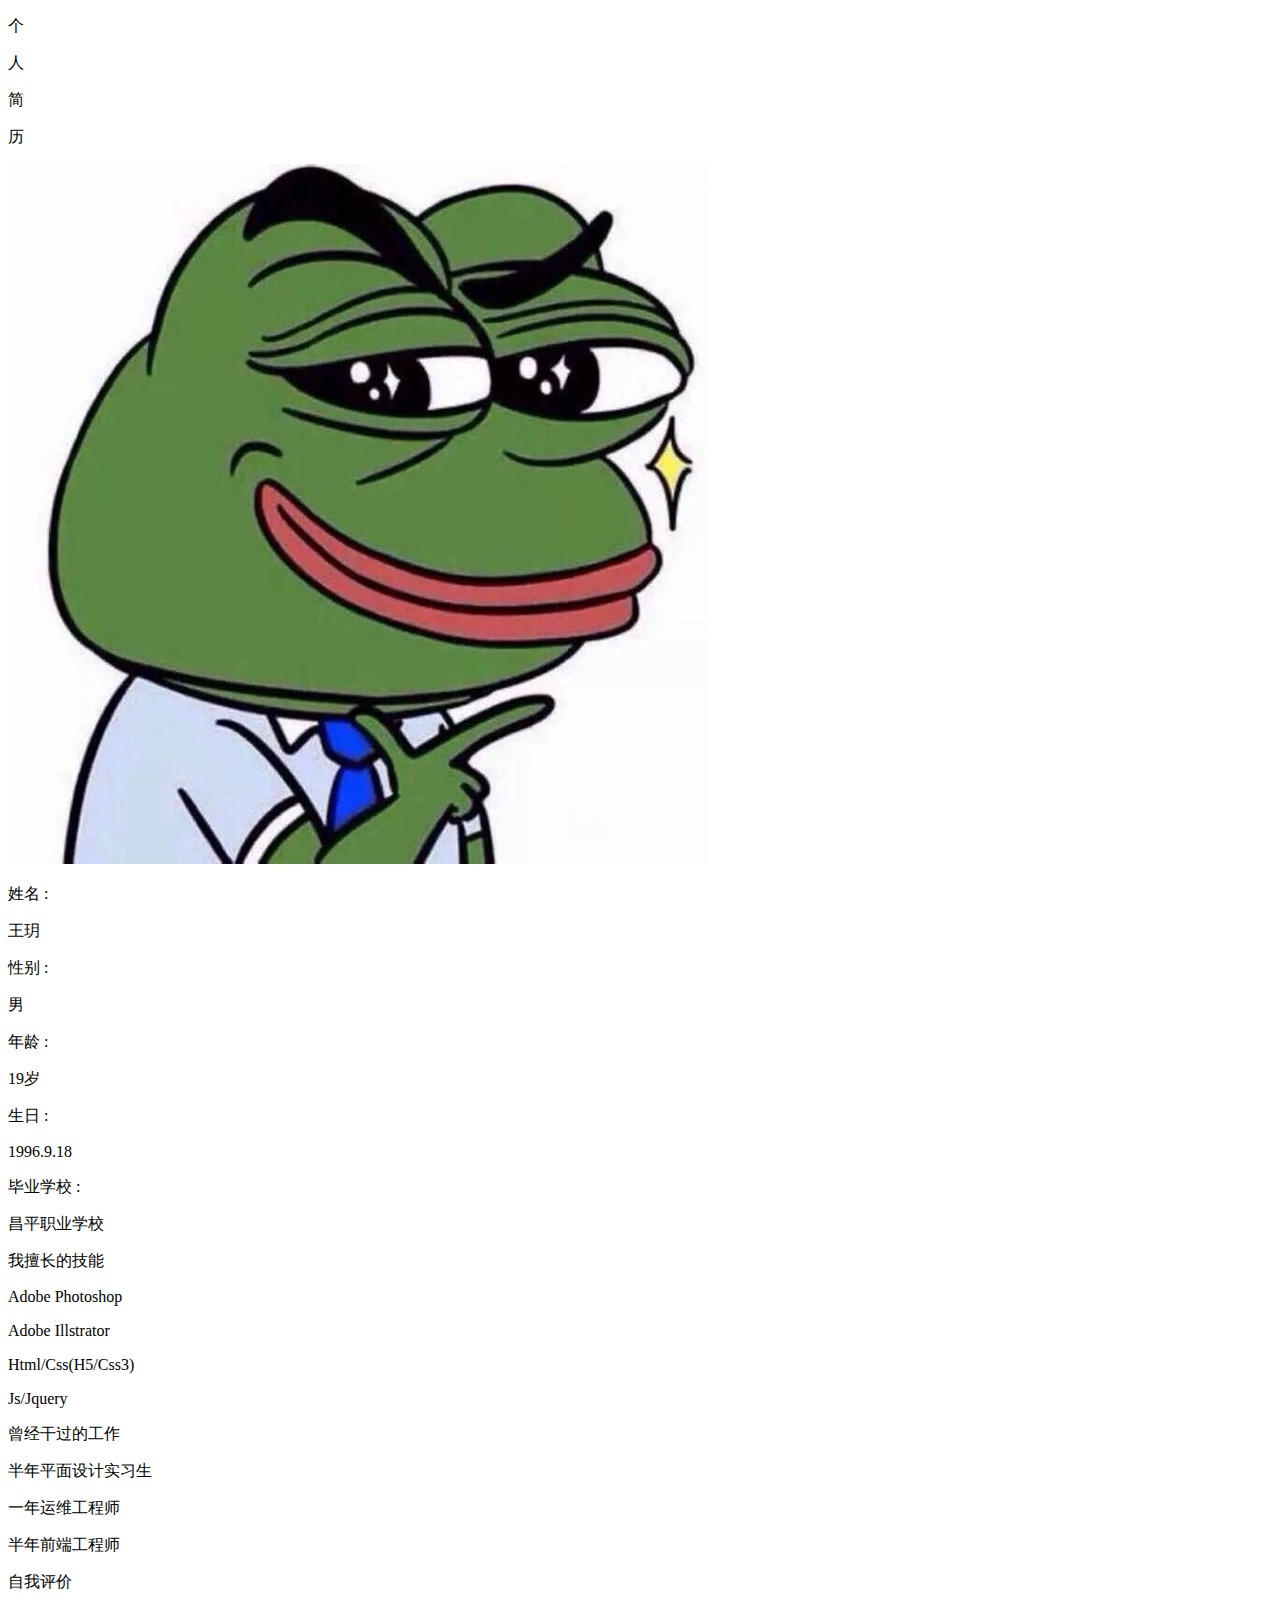
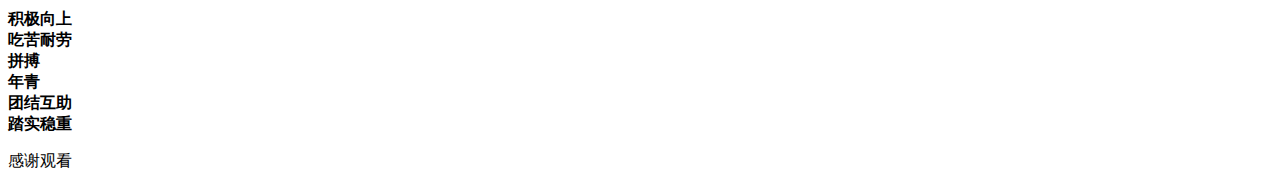
==== index.html @ b0c21157 "lalalala1" ====
<!DOCTYPE html>
<html>
<head>
    <meta charset="UTF-8">
    <meta name="viewport"
          content="width=device-width, user-scalable=no, initial-scale=1.0, maximum-scale=1.0, minimum-scale=1.0">
    <title>王玥个人简历</title>
    <link charset="utf-8" type="text/css" rel="stylesheet" href="css/reset.min.css"/>
    <link charset="utf-8" type="text/css" rel="stylesheet" href="css/swiper.min.css"/>
    <link charset="utf-8" type="text/css" rel="stylesheet" href="css/index.css"/>
</head>
<body>
<section class="main" id="main">
    <!--music-->
    <div class="music" id="music">
        <audio id="musicAudio" src="audio/wudi1.mp3" preload="none" loop></audio>
    </div>
    <!--swiper-->
    <div class="swiper-container">
        <div class="swiper-wrapper">
            <!--slide1-->
            <div class="swiper-slide slide1">
                <p>个</p>
                <p>人</p>
                <p>简</p>
                <p>历</p>
                <span class="span1"></span>
            </div>
            <!--slide2-->
            <div class="swiper-slide slide2">
                <img class="img1" src="img/123.jpeg"/>
                <span class="span1"></span>

                <p>姓名 :</p>

                <p>王玥</p>

                <p>性别 :</p>

                <p>男</p>

                <p>年龄 :</p>

                <p>19岁</p>

                <p>生日 :</p>

                <p>1996.9.18</p>

                <p>毕业学校 :</p>

                <p>昌平职业学校</p>
            </div>
            <!--slide3-->
            <div class="swiper-slide slide3">
                <span class="span1"></span>
                <p>我擅长的技能</p>

                <p>Adobe Photoshop</p>

                <p>Adobe Illstrator</p>

                <p>Html/Css(H5/Css3)</p>

                <p>Js/Jquery</p>

                <p>曾经干过的工作</p>

                <p>半年平面设计实习生</p>

                <p>一年运维工程师</p>

                <p>半年前端工程师</p>
            </div>
            <!--slide4-->
            <div class="swiper-slide slide4">
                <span class="span1"></span>
                <p>自我评价</p>
                <div class="tou">
                <span>
                    <b>积极向上</b>
                </span>
                </div>
                <div class="zhong">
                    <span>
                        <b>吃苦耐劳</b>
                    </span>
                </div>
                <div class="left">
                    <span>
                        <b>拼搏</b>
                    </span>
                </div>
                <div class="right">
                    <span>
                        <b>年青</b>
                    </span>
                </div>
                <div class="leftL">
                    <span>
                        <b>团结互助</b>
                    </span>
                </div>
                <div class="rightL">
                    <span>
                        <b>踏实稳重</b>
                    </span>
                </div>
            </div>
            <!--slide5-->
            <div class="swiper-slide slide5">
                <p>感谢观看</p>
            </div>
        </div>
    </div>
</section>
<script charset="utf-8" type="text/javascript" src="js/swiper.min.js"></script>
<script charset="utf-8" type="text/javascript" src="js/index.js"></script>
</body>
</html>
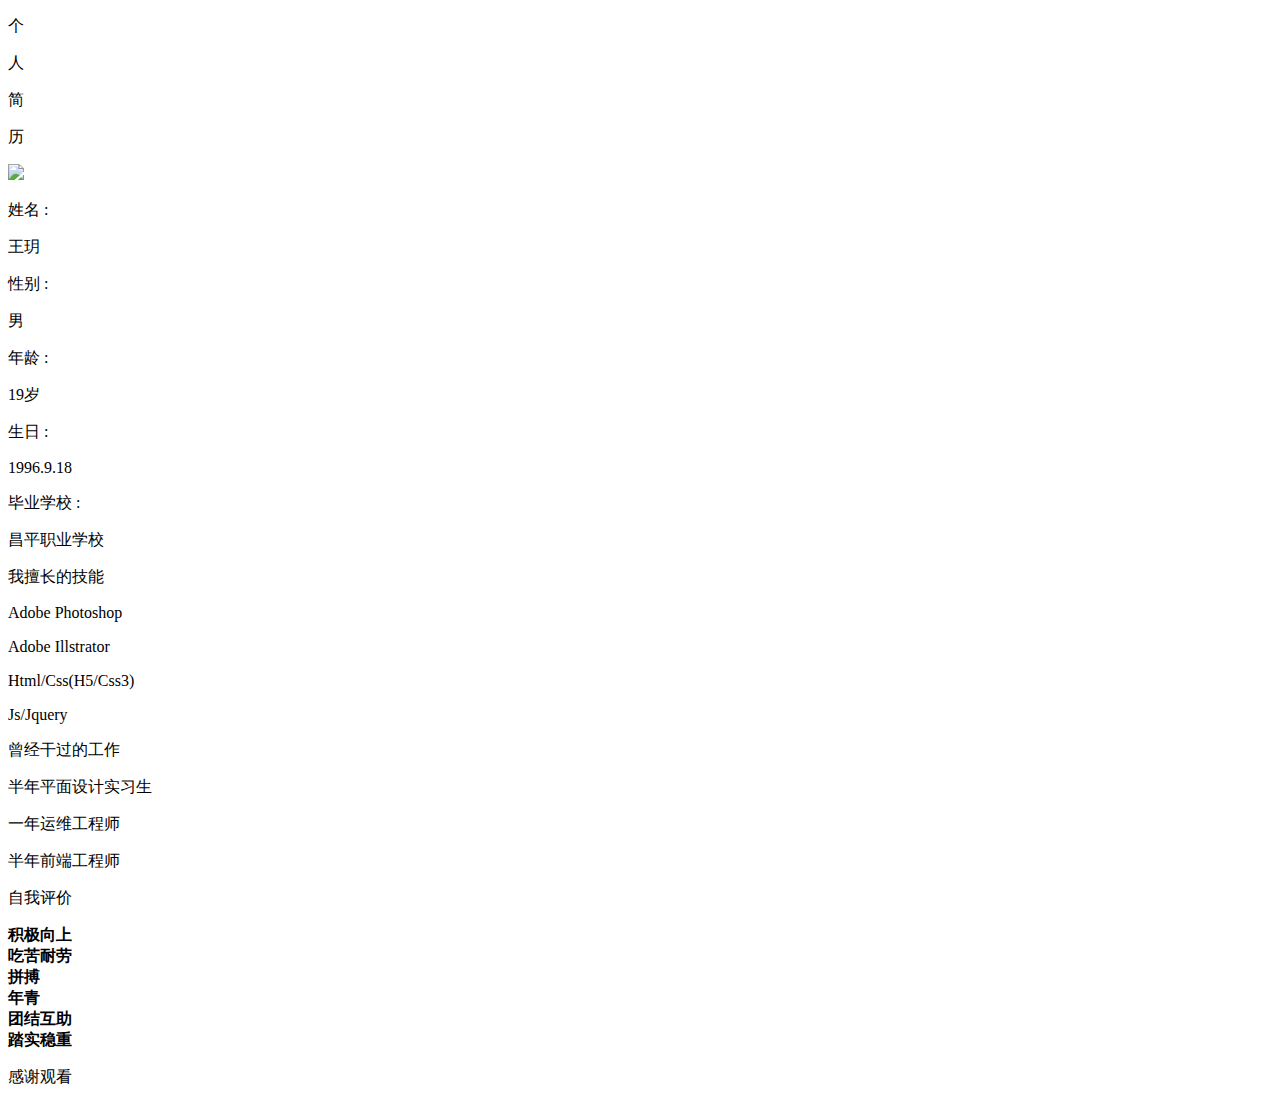
==== commit 79229db7: "Revert "Revert "Revert "lalalala1"""" ====
--- a/index.html
+++ b/index.html
@@ -28,7 +28,7 @@
             </div>
             <!--slide2-->
             <div class="swiper-slide slide2">
-                <img class="img1" src="img/123.jpeg"/>
+                <img class="img1" src="img/u=2180893026,878915256&fm=21&gp=0.jpg"/>
                 <span class="span1"></span>
 
                 <p>姓名 :</p>
